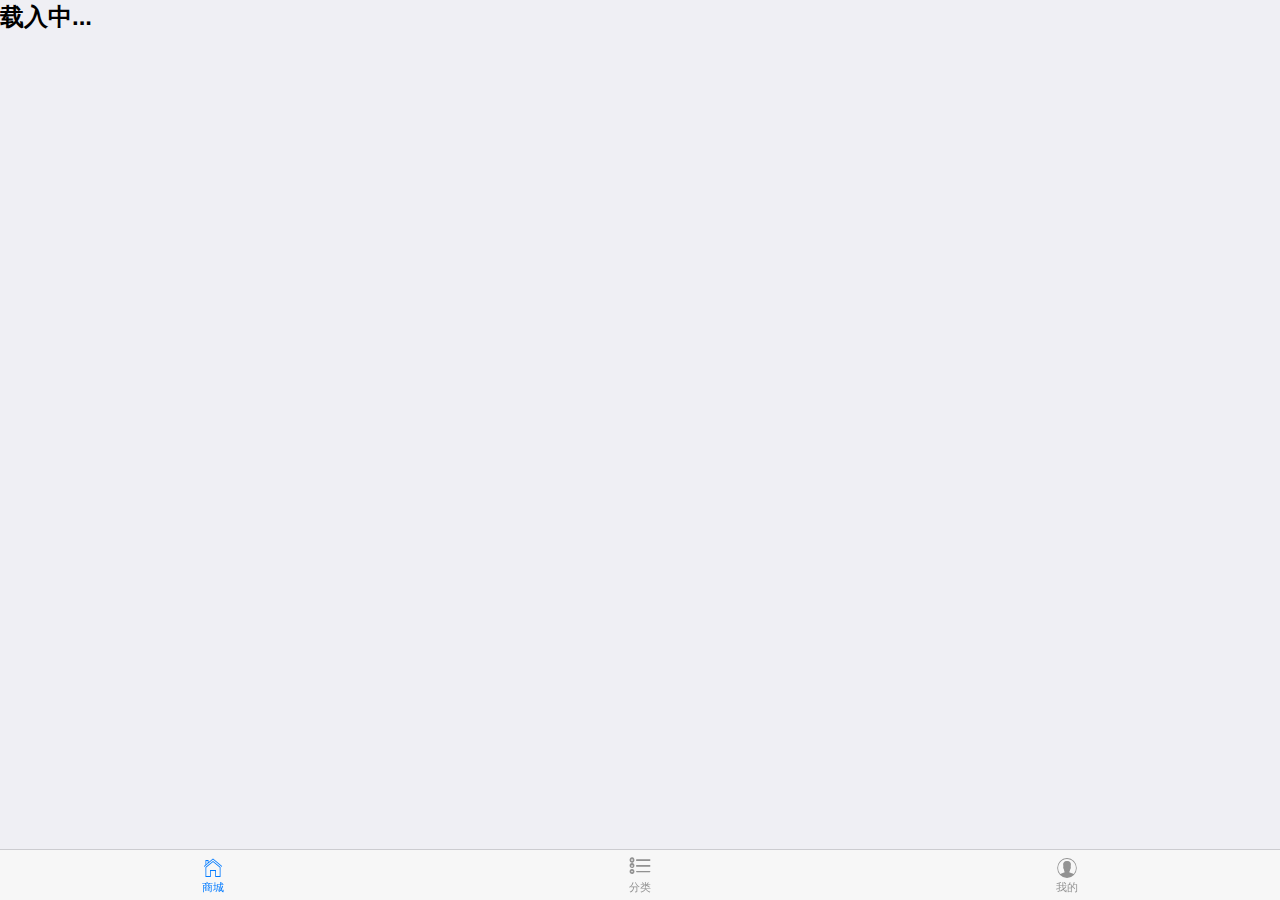
==== index.html @ f88e3964 "re arrange" ====
<html>
<head>
    <meta charset="utf-8">
    <meta name="viewport" content="width=device-width,initial-scale=1,minimum-scale=1,maximum-scale=1,user-scalable=no" />
    <title></title>
    <script type="text/javascript" src="js/lib/mui/mui.min.js"></script>
    <link href="css/mui.min.css" rel="stylesheet"/>
    <!-- JS Files -->
	<script type="text/javascript" src="js/lib/utils/backToKillApp.js"></script>
    <script type="text/javascript" src="js/lib/utils/dialogUtil.js"></script>
    <script type="text/javascript" src="js/lib/utils/storageUtil.js"></script>
    <script type="text/javascript" src="js/lib/utils/pageLoadUtil.js"></script>
    <script type="text/javascript" src="js/app/index/eventHandler.js"></script>
	<!-- JS Files -->
    <script type="text/javascript" charset="utf-8">
      	mui.init();
    </script>
</head>
<body>

	
	<div class="mui-content">
		<!-- 导航栏 & 页面 -->
		<h3>载入中...</h3>
	</div>
	
	

	
	<nav class="mui-bar mui-bar-tab">
		<a class="mui-tab-item mui-active" id="shop"> 
			<span class="mui-icon mui-icon-home"></span>
			<span class="mui-tab-label">商城</span>
		</a>
		<a class="mui-tab-item" id="catagory">
			<span class="mui-icon mui-icon-list"></span>
			<span class="mui-tab-label">分类</span>
		</a>
		<a class="mui-tab-item" id="account">
			<span class="mui-icon mui-icon-contact"></span>
			<span class="mui-tab-label">我的</span>
		</a>
	</nav>	
	
</body>
</html>
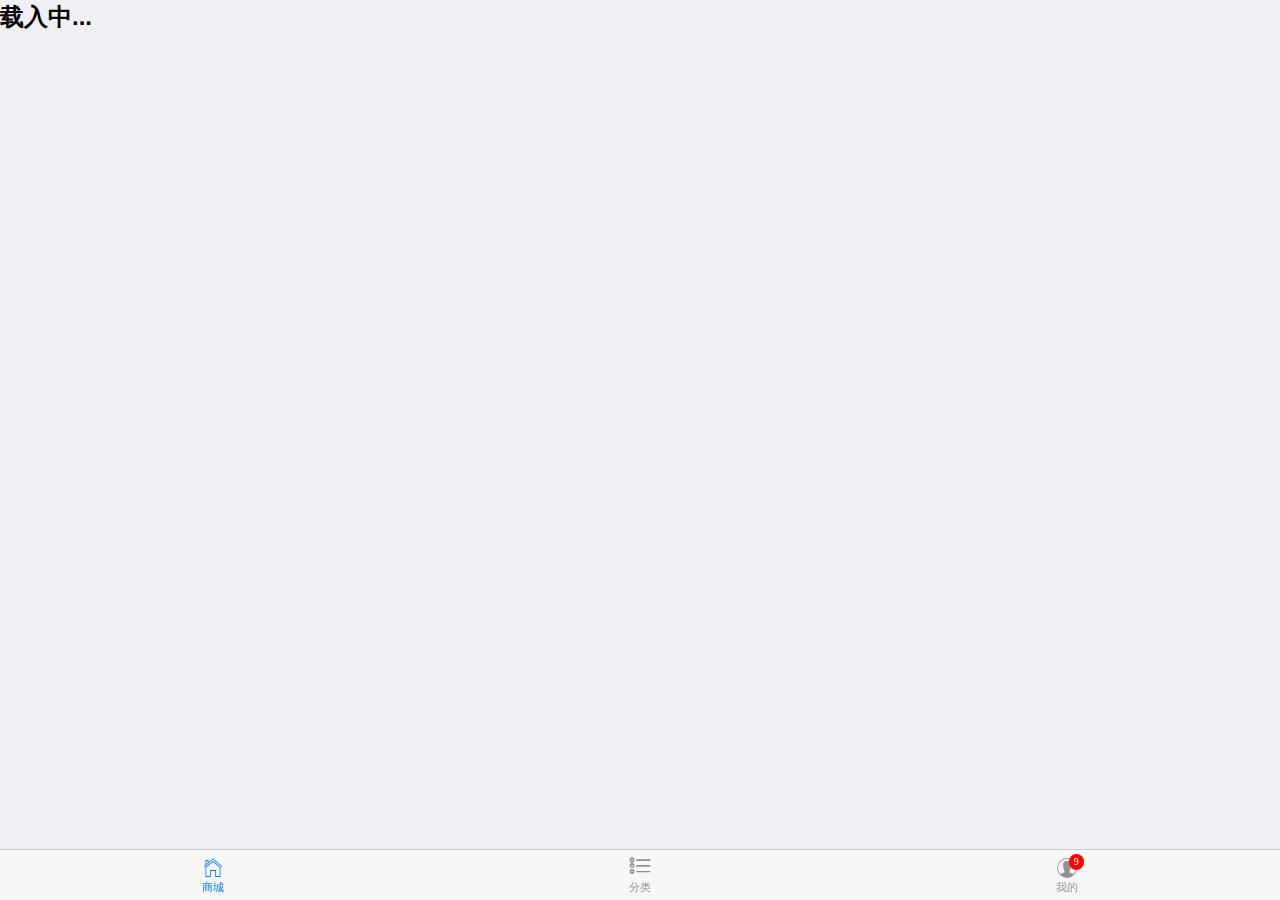
==== commit 6601f925: "webview tab" ====
--- a/index.html
+++ b/index.html
@@ -3,16 +3,20 @@
     <meta charset="utf-8">
     <meta name="viewport" content="width=device-width,initial-scale=1,minimum-scale=1,maximum-scale=1,user-scalable=no" />
     <title></title>
-    <script type="text/javascript" src="js/lib/mui/mui.min.js"></script>
+    <script type="text/javascript" src="js/lib/mui/mui.js"></script>
     <link href="css/mui.min.css" rel="stylesheet"/>
     <!-- JS Files -->
-	<script type="text/javascript" src="js/lib/utils/backToKillApp.js"></script>
+    <script type="application/javascript" src="js/app/comvalue.js"></script>
+	<script type="text/javascript" src="js/lib/utils/backToKillApp.jss"></script>
     <script type="text/javascript" src="js/lib/utils/dialogUtil.js"></script>
     <script type="text/javascript" src="js/lib/utils/storageUtil.js"></script>
     <script type="text/javascript" src="js/lib/utils/pageLoadUtil.js"></script>
     <script type="text/javascript" src="js/app/index/eventHandler.js"></script>
 	<!-- JS Files -->
     <script type="text/javascript" charset="utf-8">
+      	mui.back = function () {
+      			closeApp();
+      	}
       	mui.init();
     </script>
 </head>
@@ -28,16 +32,16 @@
 
 	
 	<nav class="mui-bar mui-bar-tab">
-		<a class="mui-tab-item mui-active" id="shop"> 
+		<a class="mui-tab-item mui-active" id="shop" href='pages/shop/shopindex/shopindex.html'> 
 			<span class="mui-icon mui-icon-home"></span>
 			<span class="mui-tab-label">商城</span>
 		</a>
-		<a class="mui-tab-item" id="catagory">
+		<a class="mui-tab-item" id="catagory" href='pages/shop/account/cartlist.html'>
 			<span class="mui-icon mui-icon-list"></span>
 			<span class="mui-tab-label">分类</span>
 		</a>
-		<a class="mui-tab-item" id="account">
-			<span class="mui-icon mui-icon-contact"></span>
+		<a class="mui-tab-item" id="account" href='pages/shop/account/tab-account.html'>
+			<span class="mui-icon mui-icon-contact"><span class="mui-badge">9</span></span>
 			<span class="mui-tab-label">我的</span>
 		</a>
 	</nav>	
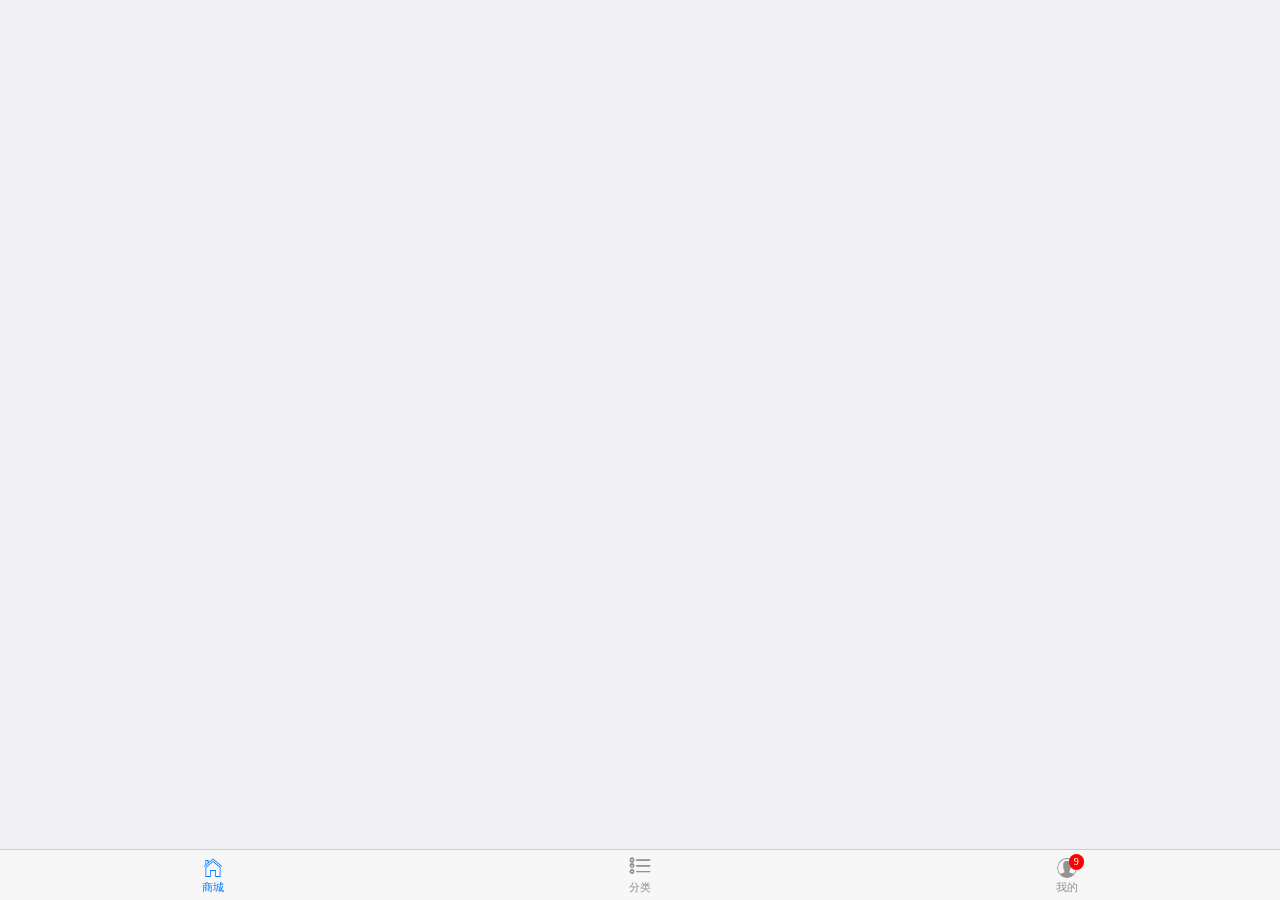
==== commit 0c314360: "re arrange" ====
--- a/index.html
+++ b/index.html
@@ -2,6 +2,8 @@
 <head>
     <meta charset="utf-8">
     <meta name="viewport" content="width=device-width,initial-scale=1,minimum-scale=1,maximum-scale=1,user-scalable=no" />
+    <meta name="HandheldFriendly" content="true"/>
+	<meta name="MobileOptimized" content="320"/>
     <title></title>
     <script type="text/javascript" src="js/lib/mui/mui.js"></script>
     <link href="css/mui.min.css" rel="stylesheet"/>
@@ -23,11 +25,6 @@
 <body>
 
 	
-	<div class="mui-content">
-		<!-- 导航栏 & 页面 -->
-		<h3>载入中...</h3>
-	</div>
-	
 	
 
 	
@@ -36,7 +33,7 @@
 			<span class="mui-icon mui-icon-home"></span>
 			<span class="mui-tab-label">商城</span>
 		</a>
-		<a class="mui-tab-item" id="catagory" href='pages/shop/account/cartlist.html'>
+		<a class="mui-tab-item" id="catagory" href='pages/shop/catagories/catagoriesindex.html'>
 			<span class="mui-icon mui-icon-list"></span>
 			<span class="mui-tab-label">分类</span>
 		</a>
